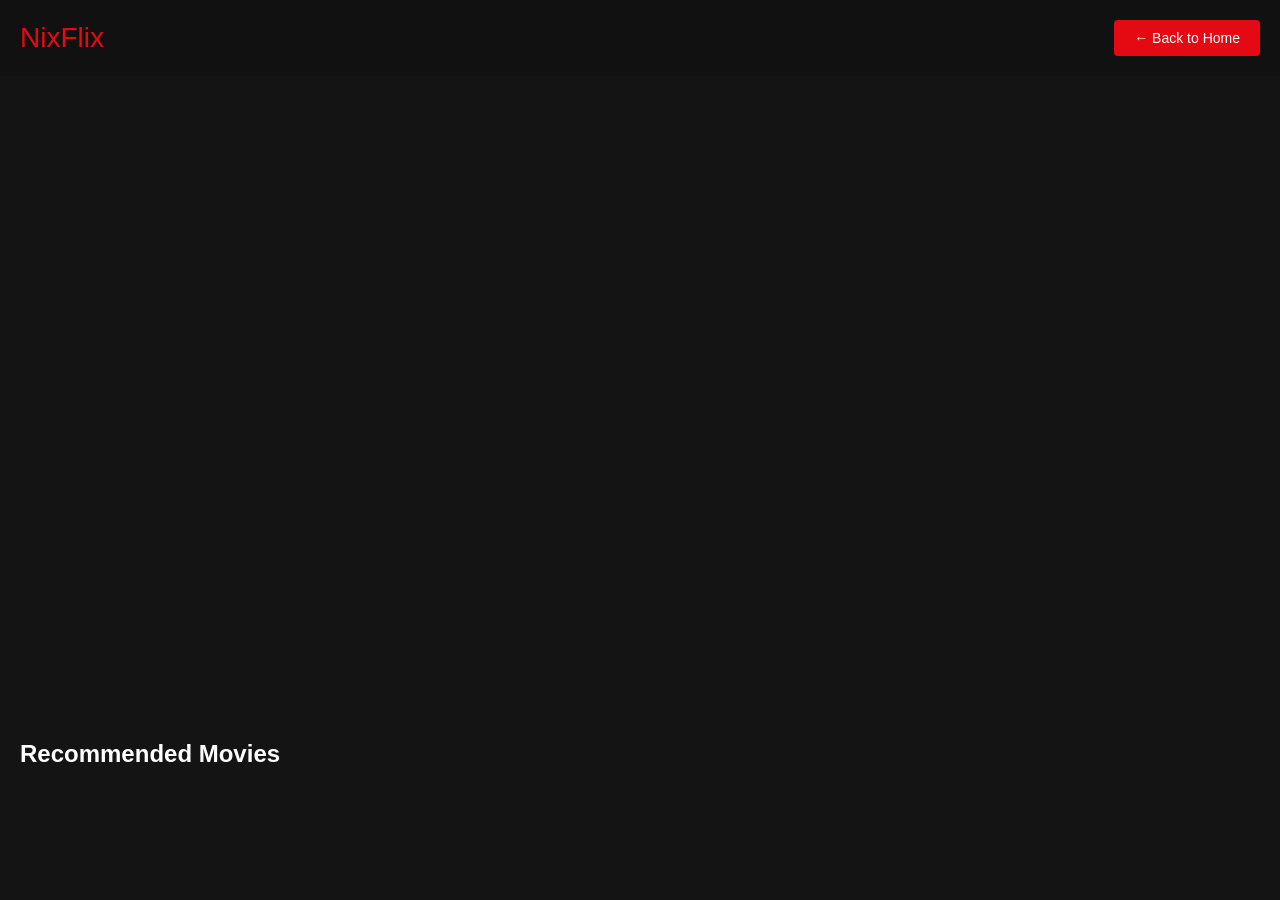
==== movie.html @ 968ed711 "Add files via upload" ====
<!DOCTYPE html>
<html lang="en">
<head>
  <meta charset="UTF-8">
  <title>NixFlix - Movie</title>
  <style>
    body {
      background: #141414;
      color: #fff;
      font-family: 'Helvetica Neue', sans-serif;
      margin: 0;
      padding: 0;
    }

    header {
      background-color: #111;
      color: #e50914;
      font-size: 28px;
      padding: 20px;
      display: flex;
      align-items: center;
      justify-content: space-between;
    }

    button {
      background-color: #e50914;
      color: white;
      border: none;
      padding: 10px 20px;
      font-size: 14px;
      border-radius: 4px;
      cursor: pointer;
    }

    iframe {
      width: 100%;
      height: 600px;
      border: none;
      margin-bottom: 20px;
      border-radius: 10px;
    }

    .recommendations {
      padding: 20px;
    }

    .rec-list {
      display: flex;
      gap: 16px;
      overflow-x: auto;
    }

    .rec-item {
      flex: 0 0 auto;
      width: 160px;
      cursor: pointer;
      text-align: center;
    }

    .rec-item img {
      width: 100%;
      border-radius: 4px;
      height: 240px;
      object-fit: cover;
    }

    .rec-title {
      margin-top: 8px;
      font-size: 14px;
    }
  </style>
</head>
<body>
  <header>
    NixFlix
    <button onclick="goBack()">← Back to Home</button>
  </header>

  <iframe id="movieIframe" allowfullscreen></iframe>

  <div class="recommendations">
    <h2>Recommended Movies</h2>
    <div class="rec-list" id="recList"></div>
  </div>

  <script>
    const movieId = new URLSearchParams(window.location.search).get('id');
    const apiKey = '93843c8c295f5655a75d6361487e911a';

    document.getElementById('movieIframe').src = `https://vidsrc.su/embed/movie/${movieId}`;

    function goBack() {
      window.location.href = 'index.html';
    }

    // Load recommendations
    fetch(`https://api.themoviedb.org/3/movie/${movieId}/recommendations?api_key=${apiKey}`)
      .then(res => res.json())
      .then(data => {
        const recList = document.getElementById('recList');
        data.results.slice(0, 10).forEach(movie => {
          const poster = movie.poster_path
            ? `https://image.tmdb.org/t/p/w200${movie.poster_path}`
            : 'https://via.placeholder.com/200x300?text=No+Image';

          const div = document.createElement('div');
          div.className = 'rec-item';
          div.innerHTML = `
            <img src="${poster}" alt="${movie.title}">
            <div class="rec-title">${movie.title}</div>
          `;
          div.onclick = () => {
            window.location.href = `movie.html?id=${movie.id}`;
          };
          recList.appendChild(div);
        });
      });
  </script>
</body>
</html>
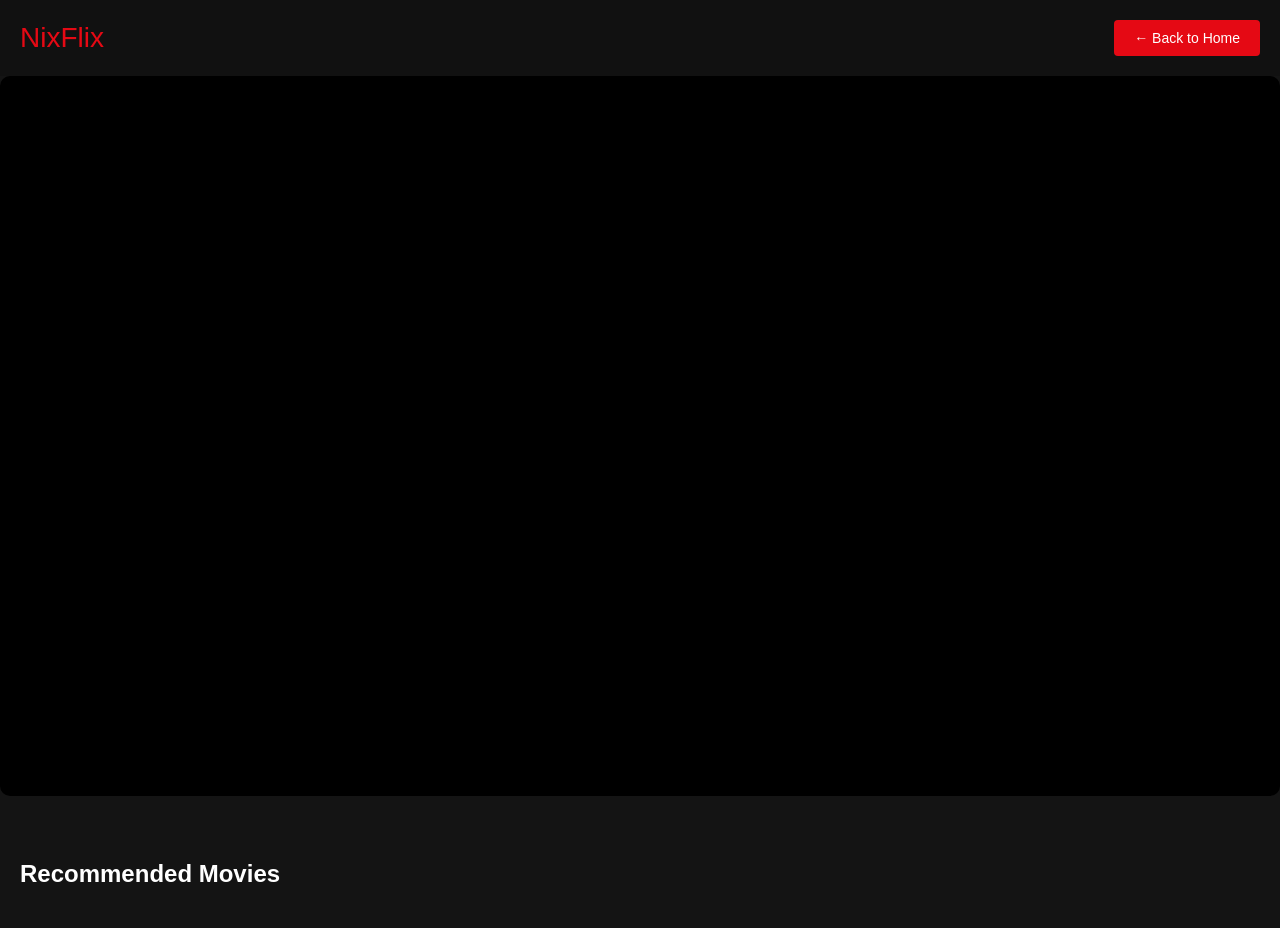
==== commit d8e778a9: "Enhance iframe attributes and add styles" ====
--- a/movie.html
+++ b/movie.html
@@ -68,7 +68,10 @@
       margin-top: 8px;
       font-size: 14px;
     }
-  </style>
+  
+#movieIframe{width:100%;height:80vh;background:black;border:none;}
+html,body{transform:none!important;filter:none!important;perspective:none!important;}
+</style>
 </head>
 <body>
   <header>
@@ -76,7 +79,9 @@
     <button onclick="goBack()">← Back to Home</button>
   </header>
 
-  <iframe id="movieIframe" allowfullscreen></iframe>
+  <iframe id="movieIframe" frameborder="0"
+ allow="autoplay; fullscreen; picture-in-picture"
+ allowfullscreen webkitallowfullscreen mozallowfullscreen referrerpolicy="no-referrer"></iframe>
 
   <div class="recommendations">
     <h2>Recommended Movies</h2>
@@ -87,7 +92,8 @@
     const movieId = new URLSearchParams(window.location.search).get('id');
     const apiKey = '93843c8c295f5655a75d6361487e911a';
 
-    document.getElementById('movieIframe').src = `https://vidsrc.su/embed/movie/${movieId}`;
+    // Set the iframe source using vidsrc.me
+    document.getElementById('movieIframe').src = `https://vidsrc.me/embed/movie/${movieId}`;
 
     function goBack() {
       window.location.href = 'index.html';
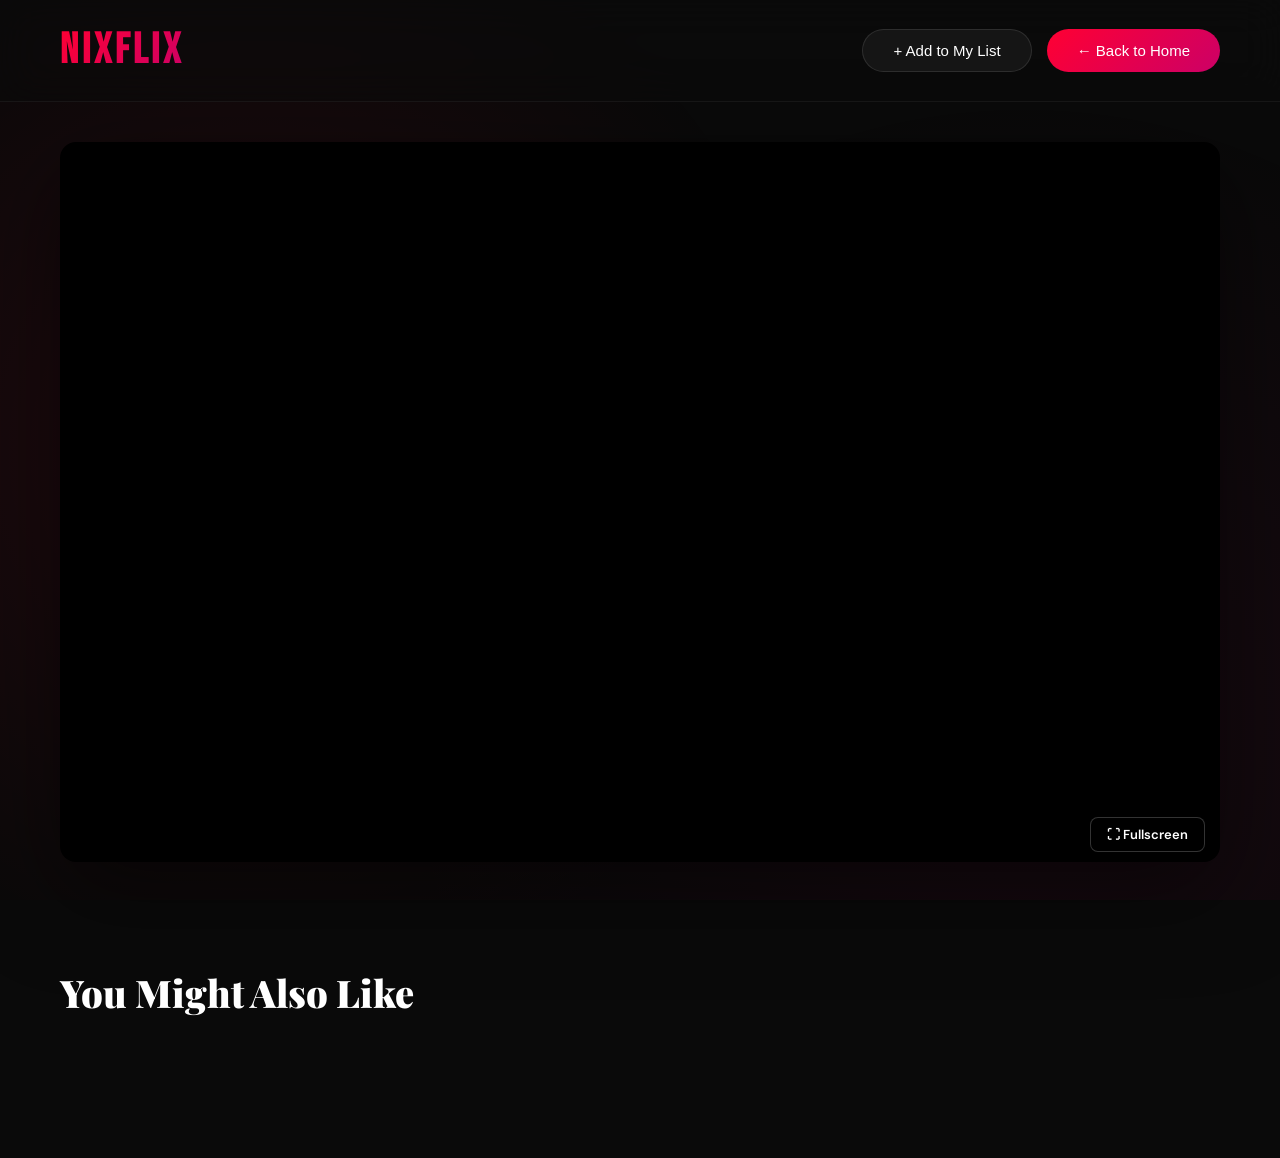
==== commit d8844d50: "Enhance video player with fullscreen functionality Added fullscreen support for video player and upd" ====
--- a/movie.html
+++ b/movie.html
@@ -2,125 +2,364 @@
 <html lang="en">
 <head>
   <meta charset="UTF-8">
-  <title>NixFlix - Movie</title>
+  <meta name="viewport" content="width=device-width, initial-scale=1.0"/>
+  <title>NixFlix — Watch Movie</title>
+  <link rel="preconnect" href="https://fonts.googleapis.com">
+  <link rel="preconnect" href="https://fonts.gstatic.com" crossorigin>
+  <link href="https://fonts.googleapis.com/css2?family=Bebas+Neue&family=Playfair+Display:wght@400;700;900&family=DM+Sans:wght@300;400;500;700&display=swap" rel="stylesheet">
   <style>
-    body {
-      background: #141414;
-      color: #fff;
-      font-family: 'Helvetica Neue', sans-serif;
-      margin: 0;
-      padding: 0;
-    }
-
-    header {
-      background-color: #111;
-      color: #e50914;
-      font-size: 28px;
-      padding: 20px;
-      display: flex;
-      align-items: center;
-      justify-content: space-between;
-    }
-
-    button {
-      background-color: #e50914;
-      color: white;
-      border: none;
-      padding: 10px 20px;
-      font-size: 14px;
-      border-radius: 4px;
-      cursor: pointer;
-    }
-
-    iframe {
-      width: 100%;
-      height: 600px;
-      border: none;
-      margin-bottom: 20px;
-      border-radius: 10px;
-    }
-
-    .recommendations {
-      padding: 20px;
-    }
-
-    .rec-list {
-      display: flex;
-      gap: 16px;
-      overflow-x: auto;
-    }
-
-    .rec-item {
-      flex: 0 0 auto;
-      width: 160px;
-      cursor: pointer;
-      text-align: center;
-    }
-
-    .rec-item img {
-      width: 100%;
-      border-radius: 4px;
-      height: 240px;
-      object-fit: cover;
-    }
-
-    .rec-title {
-      margin-top: 8px;
-      font-size: 14px;
+    :root {
+      --primary: #FF0033;
+      --bg-dark: #0A0A0A;
+      --bg-elevated: #1A1A1A;
+      --text-primary: #FFFFFF;
+      --text-secondary: #B8B8B8;
+      --accent-gold: #FFD700;
+      --gradient-primary: linear-gradient(135deg, #FF0033 0%, #CC0066 100%);
+    }
+    * { margin: 0; padding: 0; box-sizing: border-box; }
+    body { background: var(--bg-dark); color: var(--text-primary); font-family: 'DM Sans', sans-serif; overflow-x: hidden; }
+    body::before { content: ''; position: fixed; top: 0; left: 0; width: 100%; height: 100%; background: radial-gradient(circle at 20% 50%, rgba(255, 0, 51, 0.1) 0%, transparent 50%), radial-gradient(circle at 80% 80%, rgba(204, 0, 102, 0.08) 0%, transparent 50%); pointer-events: none; z-index: 0; }
+    header { background: rgba(10, 10, 10, 0.7); backdrop-filter: blur(20px) saturate(180%); border-bottom: 1px solid rgba(255, 255, 255, 0.05); padding: 25px 60px; display: flex; align-items: center; justify-content: space-between; position: sticky; top: 0; z-index: 100; animation: slideDown 0.6s ease-out; }
+    header h1 { font-family: 'Bebas Neue', sans-serif; font-size: 42px; letter-spacing: 4px; background: var(--gradient-primary); -webkit-background-clip: text; -webkit-text-fill-color: transparent; background-clip: text; cursor: pointer; transition: all 0.3s ease; }
+    .nav-btns { display: flex; gap: 15px; }
+    .btn { padding: 12px 30px; font-size: 15px; font-weight: 500; border-radius: 30px; cursor: pointer; transition: 0.3s; border: 1px solid rgba(255, 255, 255, 0.1); color: white; background: rgba(255, 255, 255, 0.05); }
+    .btn-primary { background: var(--gradient-primary); border: none; }
+    .video-container { position: relative; padding: 40px 60px; animation: fadeIn 0.8s ease-out 0.2s backwards; }
+    #movieIframe { width: 100%; height: 80vh; background: #000; border: none; border-radius: 16px; box-shadow: 0 30px 90px rgba(0, 0, 0, 0.5); }
+    .recommendations { padding: 60px 60px 80px; }
+    .recommendations h2 { font-family: 'Playfair Display', serif; font-size: 38px; font-weight: 900; margin-bottom: 40px; position: relative; }
+    .rec-list { display: flex; gap: 24px; overflow-x: auto; padding-bottom: 20px; scrollbar-width: none; cursor: grab; }
+    .rec-item { flex: 0 0 auto; width: 200px; cursor: pointer; transition: 0.5s; }
+    .rec-item img { width: 100%; border-radius: 12px; height: 300px; object-fit: cover; pointer-events: none; }
+    .rec-item:hover { transform: scale(1.08) translateY(-10px); }
+
+    @keyframes slideInRight {
+      from { opacity: 0; transform: translateX(100%); }
+      to { opacity: 1; transform: translateX(0); }
+    }
+
+    @keyframes slideOutRight {
+      from { opacity: 1; transform: translateX(0); }
+      to { opacity: 0; transform: translateX(100%); }
+    }
+
+    /* Mobile Responsive Styles */
+    @media (max-width: 768px) {
+      header {
+        padding: 20px 20px;
+        flex-direction: column;
+        gap: 15px;
+      }
+
+      header h1 {
+        font-size: 32px;
+        letter-spacing: 2px;
+      }
+
+      .nav-btns {
+        flex-direction: column;
+        width: 100%;
+        gap: 10px;
+      }
+
+      .btn {
+        width: 100%;
+        text-align: center;
+      }
+
+      .video-container {
+        padding: 20px 20px;
+      }
+
+      #movieIframe {
+        height: 50vh;
+        border-radius: 12px;
+      }
+
+      .recommendations {
+        padding: 40px 20px 60px;
+      }
+
+      .recommendations h2 {
+        font-size: 28px;
+        margin-bottom: 25px;
+      }
+
+      .rec-list {
+        gap: 15px;
+      }
+
+      .rec-item {
+        width: 160px;
+      }
+
+      .rec-item img {
+        height: 240px;
+      }
+    }
+
+    @media (max-width: 480px) {
+      header h1 {
+        font-size: 28px;
+      }
+
+      .btn {
+        padding: 10px 20px;
+        font-size: 14px;
+      }
+
+      #movieIframe {
+        height: 40vh;
+      }
+
+      .recommendations h2 {
+        font-size: 24px;
+      }
+
+      .rec-item {
+        width: 140px;
+      }
+
+      .rec-item img {
+        height: 210px;
+      }
     }
   
-#movieIframe{width:100%;height:80vh;background:black;border:none;}
-html,body{transform:none!important;filter:none!important;perspective:none!important;}
+    /* Fullscreen Compatibility Fixes */
+    iframe:-webkit-full-screen { width: 100% !important; height: 100% !important; }
+    iframe:-moz-full-screen { width: 100% !important; height: 100% !important; }
+    iframe:fullscreen { width: 100% !important; height: 100% !important; }
+    .video-container:fullscreen { width: 100vw !important; height: 100vh !important; padding: 0 !important; background: #000; }
+  
+    .video-container { position: relative; }
+    .fullscreen-btn {
+      position: absolute; right: 75px; bottom: 55px; z-index: 20;
+      padding: 10px 16px; border: 1px solid rgba(255,255,255,.2);
+      border-radius: 8px; background: rgba(0,0,0,.75); color: #fff;
+      cursor: pointer; font: 600 13px/1 'DM Sans', sans-serif;
+      backdrop-filter: blur(8px);
+    }
+    .fullscreen-btn:hover { background: rgba(0,0,0,.95); }
+    .video-container:fullscreen {
+      width: 100vw !important; height: 100vh !important;
+      padding: 0 !important; margin: 0 !important; background: #000 !important;
+    }
+    .video-container:fullscreen iframe, .video-container iframe:fullscreen {
+      width: 100vw !important; height: 100vh !important;
+      max-width: none !important; max-height: none !important; border-radius: 0 !important;
+    }
+    .video-container:fullscreen .fullscreen-btn { right: 20px; bottom: 20px; }
+    @media (max-width: 768px) { .fullscreen-btn { right: 35px; bottom: 35px; padding: 9px 12px; } }
 </style>
 </head>
 <body>
   <header>
-    NixFlix
-    <button onclick="goBack()">← Back to Home</button>
+    <h1 onclick="goBack()">NIXFLIX</h1>
+    <div class="nav-btns">
+        <button id="watchlistBtn" class="btn" onclick="toggleWatchlist()">+ Add to My List</button>
+        <button class="btn btn-primary" onclick="goBack()">← Back to Home</button>
+    </div>
   </header>
-
-  <iframe id="movieIframe" frameborder="0"
- allow="autoplay; fullscreen; picture-in-picture"
- allowfullscreen webkitallowfullscreen mozallowfullscreen referrerpolicy="no-referrer"></iframe>
-
+  <div class="video-container">
+    <iframe id="movieIframe" frameborder="0" allow="autoplay; fullscreen; encrypted-media; picture-in-picture" allowfullscreen webkitallowfullscreen mozallowfullscreen></iframe>
+    <button id="fullscreenBtn" class="fullscreen-btn" type="button" aria-label="Enter fullscreen" title="Fullscreen">⛶ Fullscreen</button>
+  </div>
   <div class="recommendations">
-    <h2>Recommended Movies</h2>
+    <h2>You Might Also Like</h2>
     <div class="rec-list" id="recList"></div>
   </div>
 
-  <script>
-    const movieId = new URLSearchParams(window.location.search).get('id');
-    const apiKey = '93843c8c295f5655a75d6361487e911a';
-
-    // Set the iframe source using vidsrc.me
-    document.getElementById('movieIframe').src = `https://vidsrc.me/embed/movie/${movieId}`;
-
-    function goBack() {
-      window.location.href = 'index.html';
-    }
-
-    // Load recommendations
-    fetch(`https://api.themoviedb.org/3/movie/${movieId}/recommendations?api_key=${apiKey}`)
-      .then(res => res.json())
-      .then(data => {
-        const recList = document.getElementById('recList');
-        data.results.slice(0, 10).forEach(movie => {
-          const poster = movie.poster_path
-            ? `https://image.tmdb.org/t/p/w200${movie.poster_path}`
-            : 'https://via.placeholder.com/200x300?text=No+Image';
-
-          const div = document.createElement('div');
-          div.className = 'rec-item';
-          div.innerHTML = `
-            <img src="${poster}" alt="${movie.title}">
-            <div class="rec-title">${movie.title}</div>
-          `;
-          div.onclick = () => {
-            window.location.href = `movie.html?id=${movie.id}`;
-          };
-          recList.appendChild(div);
+<script>
+  const movieId = new URLSearchParams(window.location.search).get('id');
+  const apiKey = '93843c8c295f5655a75d6361487e911a';
+  let currentMovieData = null;
+  let progressSaveInterval = null;
+
+  // Watch Progress Functions
+  function getWatchProgress(movieId) {
+    const allProgress = JSON.parse(localStorage.getItem('nixflix_movie_progress')) || {};
+    return allProgress[movieId] || null;
+  }
+
+  function saveWatchProgress(movieId, timestamp) {
+    const allProgress = JSON.parse(localStorage.getItem('nixflix_movie_progress')) || {};
+    allProgress[movieId] = {
+      timestamp: timestamp,
+      lastWatched: new Date().toISOString(),
+      title: currentMovieData?.title || 'Unknown Movie',
+      poster_path: currentMovieData?.poster_path || ''
+    };
+    localStorage.setItem('nixflix_movie_progress', JSON.stringify(allProgress));
+  }
+
+  function startProgressTracking() {
+    if (progressSaveInterval) clearInterval(progressSaveInterval);
+    
+    progressSaveInterval = setInterval(() => {
+      try {
+        const iframe = document.getElementById('movieIframe');
+        if (iframe && iframe.contentWindow) {
+          iframe.contentWindow.postMessage({ type: 'getTime' }, '*');
+        }
+      } catch (e) {
+        saveWatchProgress(movieId, 0);
+      }
+    }, 10000);
+  }
+
+  window.addEventListener('message', (event) => {
+    if (event.data && event.data.type === 'timeUpdate') {
+      saveWatchProgress(movieId, event.data.currentTime || 0);
+    }
+  });
+
+  // Check for saved progress
+  const progress = getWatchProgress(movieId);
+  let movieUrl = `https://vidfast.pro/movie/${movieId}`;
+  
+  if (progress && progress.timestamp > 60) {
+    movieUrl += `?t=${Math.floor(progress.timestamp)}`;
+    
+    // Show resume notification
+    const notification = document.createElement('div');
+    notification.style.cssText = `
+      position: fixed;
+      top: 100px;
+      right: 20px;
+      background: rgba(26, 26, 26, 0.98);
+      backdrop-filter: blur(20px);
+      border: 1px solid var(--primary);
+      border-radius: 12px;
+      padding: 20px 25px;
+      z-index: 10000;
+      max-width: 350px;
+      animation: slideInRight 0.4s ease-out;
+      box-shadow: 0 10px 40px rgba(255, 0, 51, 0.3);
+    `;
+    
+    notification.innerHTML = `
+      <div style="display: flex; align-items: center; gap: 12px; margin-bottom: 12px;">
+        <div style="width: 40px; height: 40px; background: var(--gradient-primary); border-radius: 50%; display: flex; align-items: center; justify-content: center; font-size: 20px;">▶</div>
+        <div>
+          <div style="font-weight: 700; font-size: 15px;">Resume Playback</div>
+          <div style="font-size: 13px; color: var(--text-secondary);">Continue from where you left off</div>
+        </div>
+      </div>
+      <button onclick="this.parentElement.remove()" style="width: 100%; padding: 10px; background: rgba(255,255,255,0.05); border: 1px solid rgba(255,255,255,0.1); border-radius: 8px; color: white; cursor: pointer;">Dismiss</button>
+    `;
+    
+    document.body.appendChild(notification);
+    setTimeout(() => {
+      if (notification.parentElement) {
+        notification.style.animation = 'slideOutRight 0.4s ease-out';
+        setTimeout(() => notification.remove(), 400);
+      }
+    }, 10000);
+  }
+
+  document.getElementById('movieIframe').src = movieUrl;
+  startProgressTracking();
+
+  function goBack() { window.location.href = 'index.html'; }
+
+  function makeDraggable(el) {
+    let isDown = false, startX, scrollLeft;
+    el.onmousedown = (e) => { isDown = true; startX = e.pageX - el.offsetLeft; scrollLeft = el.scrollLeft; el.style.scrollBehavior = 'auto'; };
+    el.onmouseleave = () => isDown = false;
+    el.onmouseup = () => { isDown = false; el.style.scrollBehavior = 'smooth'; };
+    el.onmousemove = (e) => { if(!isDown) return; e.preventDefault(); const x = e.pageX - el.offsetLeft; const walk = (x - startX) * 2; el.scrollLeft = scrollLeft - walk; };
+  }
+
+  fetch(`https://api.themoviedb.org/3/movie/${movieId}?api_key=${apiKey}`)
+    .then(res => res.json())
+    .then(data => {
+        currentMovieData = data;
+        updateWatchlistBtnUI();
+    });
+
+  fetch(`https://api.themoviedb.org/3/movie/${movieId}/recommendations?api_key=${apiKey}`)
+    .then(res => res.json())
+    .then(data => {
+      const recList = document.getElementById('recList');
+      data.results.slice(0, 10).forEach(movie => {
+        if(!movie.poster_path) return;
+        const div = document.createElement('div');
+        div.className = 'rec-item';
+        div.innerHTML = `<img src="https://image.tmdb.org/t/p/w500${movie.poster_path}">`;
+        div.onclick = () => { window.location.href = `movie.html?id=${movie.id}`; };
+        recList.appendChild(div);
+      });
+      makeDraggable(recList);
+    });
+
+  function toggleWatchlist() {
+    let list = JSON.parse(localStorage.getItem('nixflix_watchlist')) || [];
+    const index = list.findIndex(item => item.id == currentMovieData.id);
+    if (index > -1) { list.splice(index, 1); } 
+    else {
+        list.push({
+            id: currentMovieData.id,
+            poster_path: currentMovieData.poster_path,
+            title: currentMovieData.title,
+            media_type: 'movie'
         });
-      });
-  </script>
+    }
+    localStorage.setItem('nixflix_watchlist', JSON.stringify(list));
+    updateWatchlistBtnUI();
+  }
+
+  function updateWatchlistBtnUI() {
+    const list = JSON.parse(localStorage.getItem('nixflix_watchlist')) || [];
+    const btn = document.getElementById('watchlistBtn');
+    const isAdded = list.some(item => item.id == currentMovieData.id);
+    btn.innerHTML = isAdded ? '✓ In My List' : '+ Add to My List';
+    btn.style.background = isAdded ? 'var(--primary)' : 'rgba(255,255,255,0.05)';
+  }
+
+  // Robust fullscreen support for the embedded player.
+  (() => {
+    const iframe = document.getElementById('movieIframe');
+    const container = iframe ? iframe.closest('.video-container') : null;
+    const button = document.getElementById('fullscreenBtn');
+    if (!iframe || !button) return;
+
+    const isFullscreen = () =>
+      document.fullscreenElement === iframe || document.fullscreenElement === container ||
+      document.webkitFullscreenElement === iframe || document.webkitFullscreenElement === container;
+
+    const updateFullscreenButton = () => {
+      const active = isFullscreen();
+      button.textContent = active ? '⛶ Exit fullscreen' : '⛶ Fullscreen';
+      button.setAttribute('aria-label', active ? 'Exit fullscreen' : 'Enter fullscreen');
+      button.title = active ? 'Exit fullscreen' : 'Fullscreen';
+    };
+
+    button.addEventListener('click', async (event) => {
+      event.preventDefault();
+      try {
+        if (isFullscreen()) {
+          if (document.exitFullscreen) await document.exitFullscreen();
+          else if (document.webkitExitFullscreen) document.webkitExitFullscreen();
+        } else if (iframe.requestFullscreen) {
+          await iframe.requestFullscreen();
+        } else if (iframe.webkitRequestFullscreen) {
+          iframe.webkitRequestFullscreen();
+        } else if (container && container.requestFullscreen) {
+          await container.requestFullscreen();
+        } else if (container && container.webkitRequestFullscreen) {
+          container.webkitRequestFullscreen();
+        }
+      } catch (error) {
+        console.warn('Fullscreen request was rejected:', error);
+      }
+      updateFullscreenButton();
+    });
+
+    document.addEventListener('fullscreenchange', updateFullscreenButton);
+    document.addEventListener('webkitfullscreenchange', updateFullscreenButton);
+    updateFullscreenButton();
+  })();
+</script>
 </body>
 </html>
